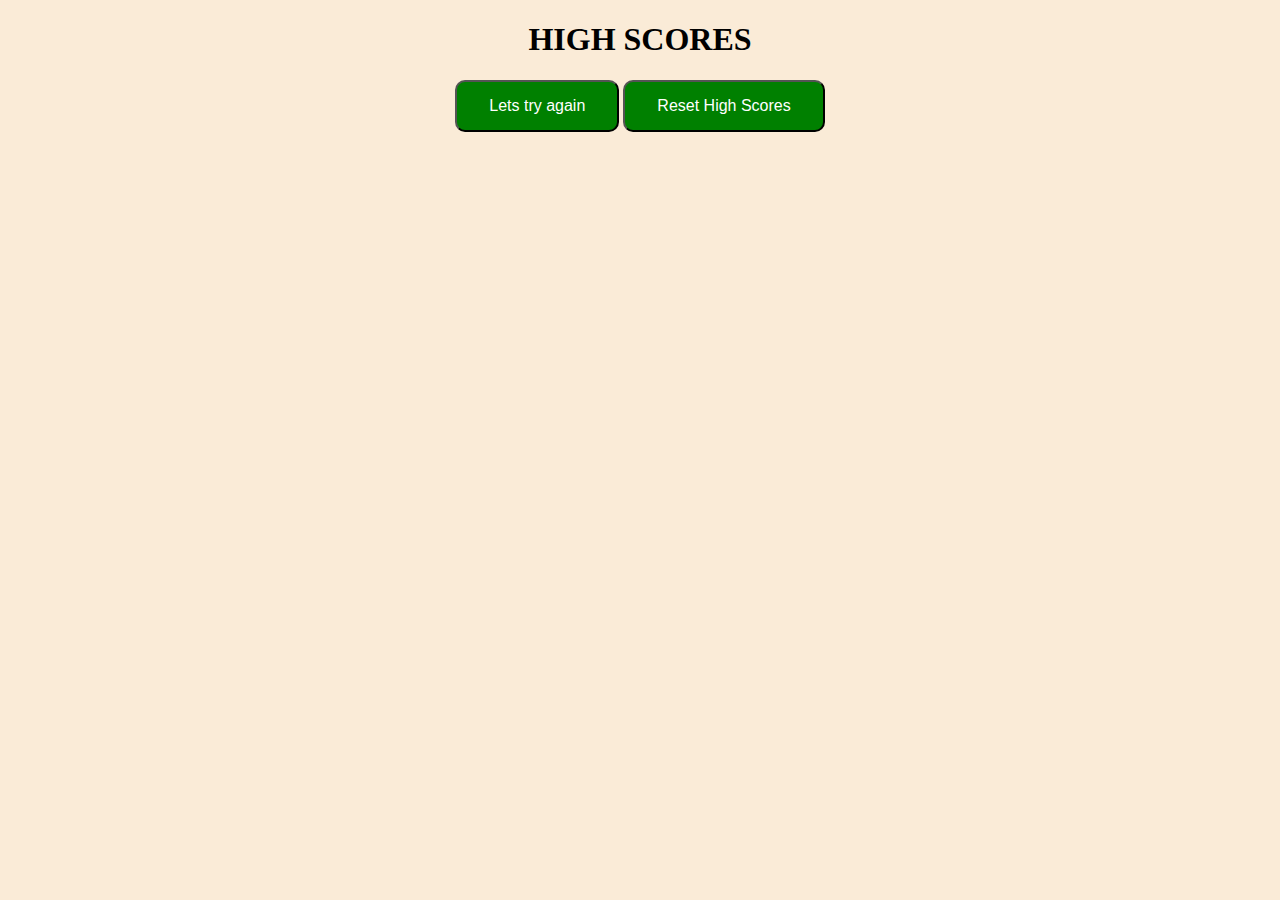
==== YourScores.html @ c1d7d1b3 "html for high scores" ====
<!DOCTYPE html>
<html lang="en">

    
<head>
    <meta charset="UTF-8">
    <meta name="viewport" content="width=device-width, initial-scale=1.0">
    <link rel="stylesheet" type="text/css" href="./style.css">
    <title>High Scores</title>
</head>

<body>
<div class="high">
    <h1>HIGH SCORES</h1>

    <ul id="scores"></ul>
    <a href="index.html"><button id="again">Lets try again</button></a>
    <button id="clear">Reset High Scores</button>
</div>



</body>
---- style.css ----
* {
 background-color: antiquewhite;    
}

.high-scores{
    text-align: center;
    text-decoration: none;
    font-size: x-large;
}

.home{
    text-align: center;
}

.high{
    text-align: center;
}

p{ 
    font-size: larger;
}

#begin, #again, #clear{
    background-color: green;
    color: white;
    padding: 15px 32px;
    text-align: center;
    text-decoration: none;
    display: inline-block;
    font-size: 16px;
    border-radius: 10px 10px 10px 10px;
}
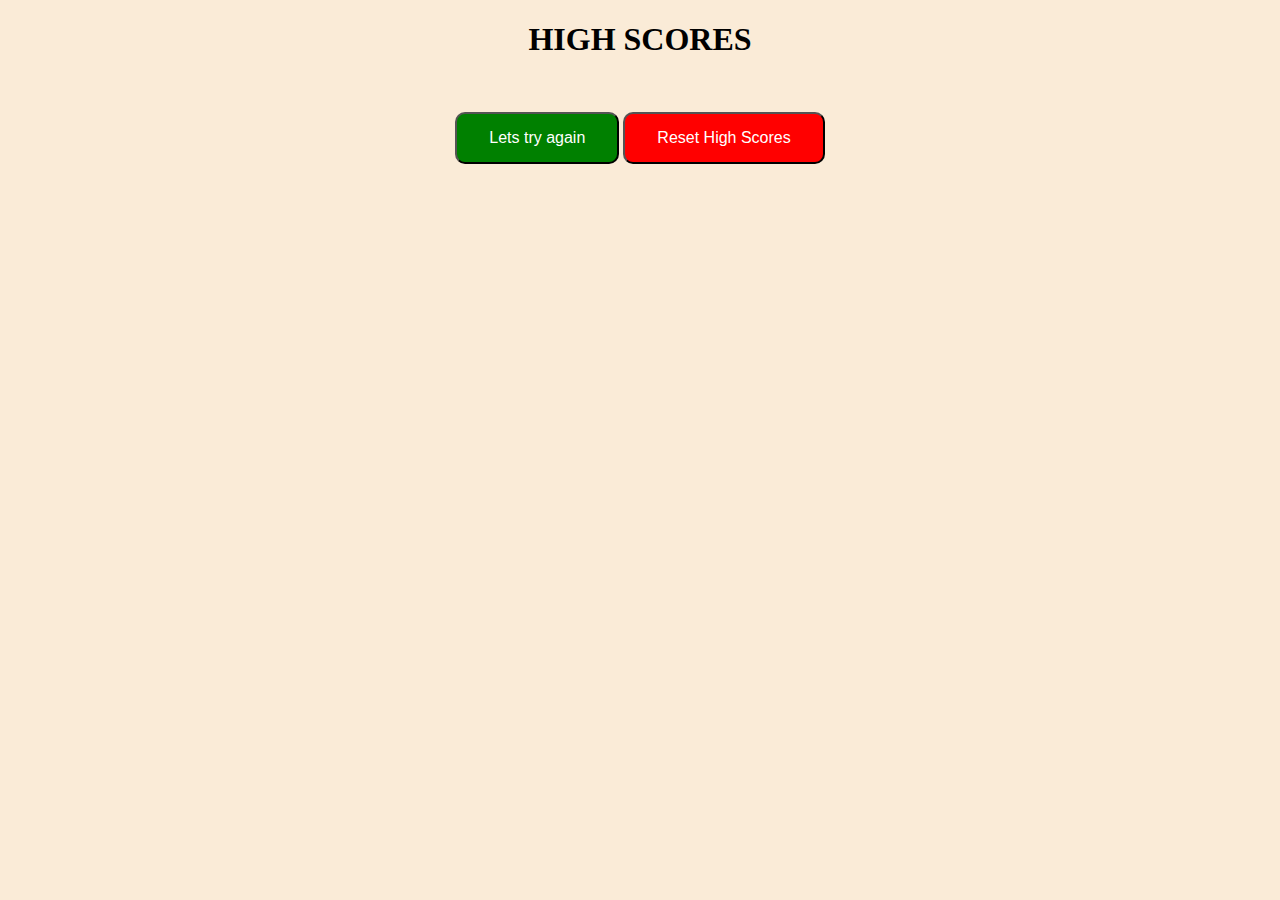
==== commit 0ee5e566: "updated CSS and final changes" ====
--- a/YourScores.html
+++ b/YourScores.html
@@ -18,6 +18,8 @@
     <button id="clear">Reset High Scores</button>
 </div>
 
+<script src="YourScores.js"></script>
 
+</body>
 
-</body>+</html>--- a/style.css
+++ b/style.css
@@ -1,27 +1,87 @@
 * {
- background-color: antiquewhite;    
-}
+    background-color: antiquewhite;    
+   }
+   
+   .high-scores{
+       text-align: center;
+       text-decoration: none;
+       font-size: x-large;
+   }
+   
+   h1, h2{
+    font-family: 'Josefin Sans', sans-serif;
+    font-family: 'Permanent Marker', cursive;
+   }
 
-.high-scores{
-    text-align: center;
-    text-decoration: none;
-    font-size: x-large;
-}
-
-.home{
-    text-align: center;
-}
-
-.high{
-    text-align: center;
-}
-
-p{ 
-    font-size: larger;
-}
-
-#begin, #again, #clear{
-    background-color: green;
+   .main{
+       text-align: center;
+       text-decoration: none;
+   }
+   
+   .timer{
+       text-align: center;
+       margin-top: 30px;
+       margin-bottom: 20px;
+       font-size: 20px;
+   }
+   
+   .timerCountdown {
+       padding-bottom: 50px;
+   }
+   
+   .qDiv{
+       font-size: x-large;
+   }
+   
+   ul{
+       margin-top: 30px;
+       text-align: center;
+       list-style-type: none;
+       font-size: x-large;
+   }
+   
+   li{
+       border: 2px solid black;
+       margin-bottom: 5px;
+       margin-right: 40px;
+       cursor: pointer;
+       display: inline-block;
+       padding: 20px;
+       border-radius: 15px;
+       background-color: white;
+   }
+   
+   .homePage{
+       text-align: center;
+       margin-top: 75px;
+   }
+   
+   .high{
+       text-align: center;
+   }
+   
+   p{
+       font-size: larger;
+       font-family: 'Bebas Neue', cursive;
+    font-family: 'Josefin Sans', sans-serif;
+    font-weight: bold;
+   }
+   
+   #begin, #again, #clear {
+       justify-content: center;
+       background-color: green;
+       color: white;
+       padding: 15px 32px;
+       text-align: center;
+       text-decoration: none;
+       display: inline-block;
+       font-size: 16px;
+       border-radius: 10px 10px 10px 10px;
+       cursor: pointer;
+   }
+   #clear{
+    justify-content: center;
+    background-color: red;
     color: white;
     padding: 15px 32px;
     text-align: center;
@@ -29,4 +89,34 @@
     display: inline-block;
     font-size: 16px;
     border-radius: 10px 10px 10px 10px;
+    cursor: pointer;
+   }
+   
+   #createDiv{
+       padding-top: 20px;
+       margin-top: 20px;
+       border-top: 2px solid black;
+   }
+   
+   #submit{
+       background-color: green;
+       color: white;
+       text-decoration: none;
+       font-size: 16px;
+       border-radius: 10px 10px 10px 10px;
+       margin-left: 2%;
+       padding: 12px 32px;
+       cursor: pointer;
+   }
+   
+   #initials{
+       background-color: white;
+       height: 35px;
+       border-radius: 8px;
+   }
+
+#scores{
+    display: flex;
+    flex-direction: column;
+    justify-content: center;
 }